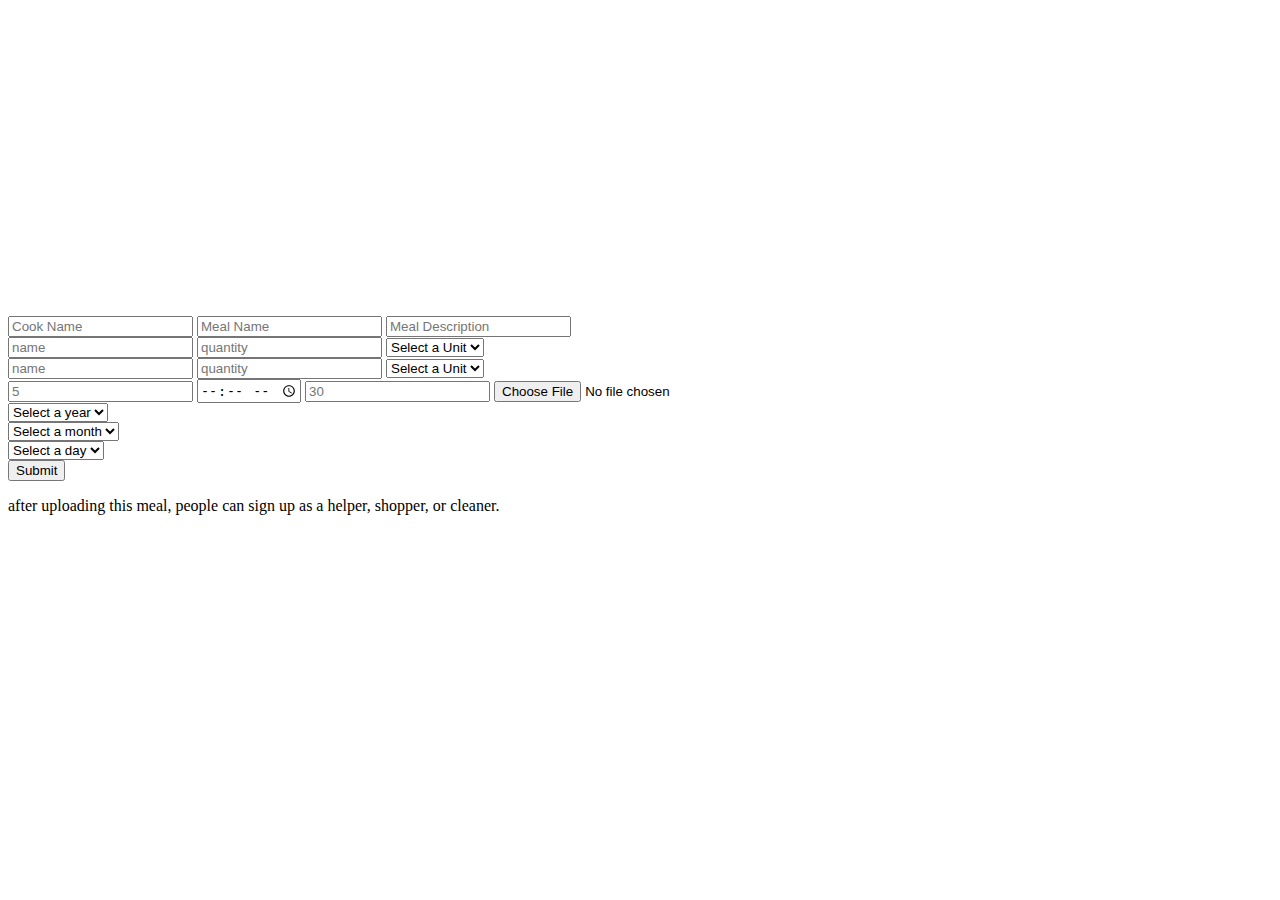
==== src/main/resources/templates/addmeal.html @ 76ae177f "fix ingredients inputs and organise meal data" ====
<!DOCTYPE html>

<html xmlns:th="http://www.thymeleaf.org">
<head>
    <title>Create an event</title>
    <object th:include="fragments/resources :: head" th:remove="tag"></object>

</head>
<body>

<header>
    <object th:include="fragments/navigation :: menu" th:remove="tag"></object>
</header>

<form th:action="@{/addmeal}" th:object="${addNewMeal}" method="post" enctype="multipart/form-data">
    <input type="text" th:field="*{cookName}" name="cookName" id="cookName" placeholder="Cook Name" required>
    <input type="text" th:field="*{mealName}" name="mealName" id="mealName" placeholder="Meal Name" required>
    <input type="text" th:field="*{mealDescription}" name="mealDescription" id="mealDescription" placeholder="Meal Description" required>

    <!-- Ingredients -->
    <!--<div th:each="ingredient,i  : ${ingredients}">-->
        <!--<input type="text" th:field="*{ingredients[__${i.index}__].name}" placeholder="Ingredient Name" required>-->
        <!--<input type="text" th:field="*{ingredients[__${i.index}__].quantity}"  placeholder="Ingredients Quantity" required>-->

        <!--<select th:field="*{ingredients[__${i.index}__].unit}" name="ingredientsUnit">-->
            <!--<option value="">Select a Unit</option>-->
            <!--<option value="Liter" th:text="Liter">2018</option>-->
            <!--<option value="Kg" th:text="Kg"></option>-->
            <!--<option value="Piece" th:text="Piece"></option>-->
        <!--</select>-->
    <!--</div>-->
    <div>

        <div>
            <input type="text" th:field="*{ingredients[0].name}" placeholder="name" />
            <input type="text" th:field="*{ingredients[0].quantity}" placeholder="quantity" />
            <select th:field="*{ingredients[0].unit}">
                <option value="">Select a Unit</option>
                <option value="Liter" th:text="Liter">2018</option>
                <option value="Kg" th:text="Kg"></option>
                <option value="Piece" th:text="Piece"></option>
            </select>
        </div>

        <div>
            <input type="text" th:field="*{ingredients[1].name}" placeholder="name" />
            <input type="text" th:field="*{ingredients[1].quantity}" placeholder="quantity" />

            <select th:field="*{ingredients[1].unit}">
                <option value="">Select a Unit</option>
                <option value="Liter" th:text="Liter">2018</option>
                <option value="Kg" th:text="Kg"></option>
                <option value="Piece" th:text="Piece"></option>
            </select>
        </div>

    </div>

    <!-- Ingredients End-->

    <input type="text" th:field="*{numberOfPeople}" name="numberOfPeople" id="numberOfPeople" placeholder="5" required>
    <input type="time" th:field="*{startCookingTime}" name="startCookingTime" id="startCookingTime" required>
    <input type="text" th:field="*{preparationTime}" name="preparationTime" id="preparationTime" placeholder="30" required>
    <input type="file" name="file" id="file" placeholder="image">
    <div>
        <select id="year" name="year">
            <option value="">Select a year</option>
            <option value="2018" th:text="2018">2018</option>
            <option value="2019" th:text="2019"></option>
            <option value="2020" th:text="2020"></option>
        </select>
    </div>
    <div>
        <select id="month" name="month">
            <option value="">Select a month</option>
            <option value="1" th:text="1"></option>
            <option value="2" th:text="2"></option>
            <option value="3" th:text="3"></option>
            <option value="3" th:text="4"></option>
            <option value="3" th:text="5"></option>
            <option value="3" th:text="6"></option>
            <option value="3" th:text="7"></option>
            <option value="3" th:text="8"></option>
            <option value="3" th:text="9"></option>
            <option value="3" th:text="10"></option>
            <option value="3" th:text="11"></option>
            <option value="3" th:text="12"></option>
        </select>
    </div>
    <div>
        <select id="day" name="day">
            <option value="">Select a day</option>
            <option value="22" th:text="01"></option>
            <option value="22" th:text="03"></option>
            <option value="22" th:text="04"></option>
            <option value="22" th:text="05"></option>
            <option value="22" th:text="06"></option>
            <option value="22" th:text="07"></option>
            <option value="22" th:text="08"></option>
            <option value="22" th:text="09"></option>
            <option value="22" th:text="10"></option>
            <option value="22" th:text="11"></option>
            <option value="22" th:text="12"></option>
            <option value="22" th:text="13"></option>
            <option value="22" th:text="14"></option>
            <option value="22" th:text="15"></option>
            <option value="22" th:text="16"></option>
            <option value="22" th:text="17"></option>
            <option value="22" th:text="18"></option>
            <option value="22" th:text="19"></option>
            <option value="22" th:text="20"></option>
            <option value="22" th:text="21"></option>
            <option value="22" th:text="22"></option>
            <option value="23" th:text="23"></option>
            <option value="24" th:text="24"></option>
            <option value="24" th:text="25"></option>
            <option value="24" th:text="26"></option>
            <option value="24" th:text="27"></option>
            <option value="24" th:text="28"></option>
            <option value="24" th:text="29"></option>
            <option value="24" th:text="30"></option>
            <option value="24" th:text="31"></option>
        </select>
    </div>
    <input type="submit">
</form>
<p>after uploading this meal, people can sign up as a helper, shopper, or cleaner.</p>
<object th:include="fragments/resources :: bottom" th:remove="tag"></object>
</body>
</html>
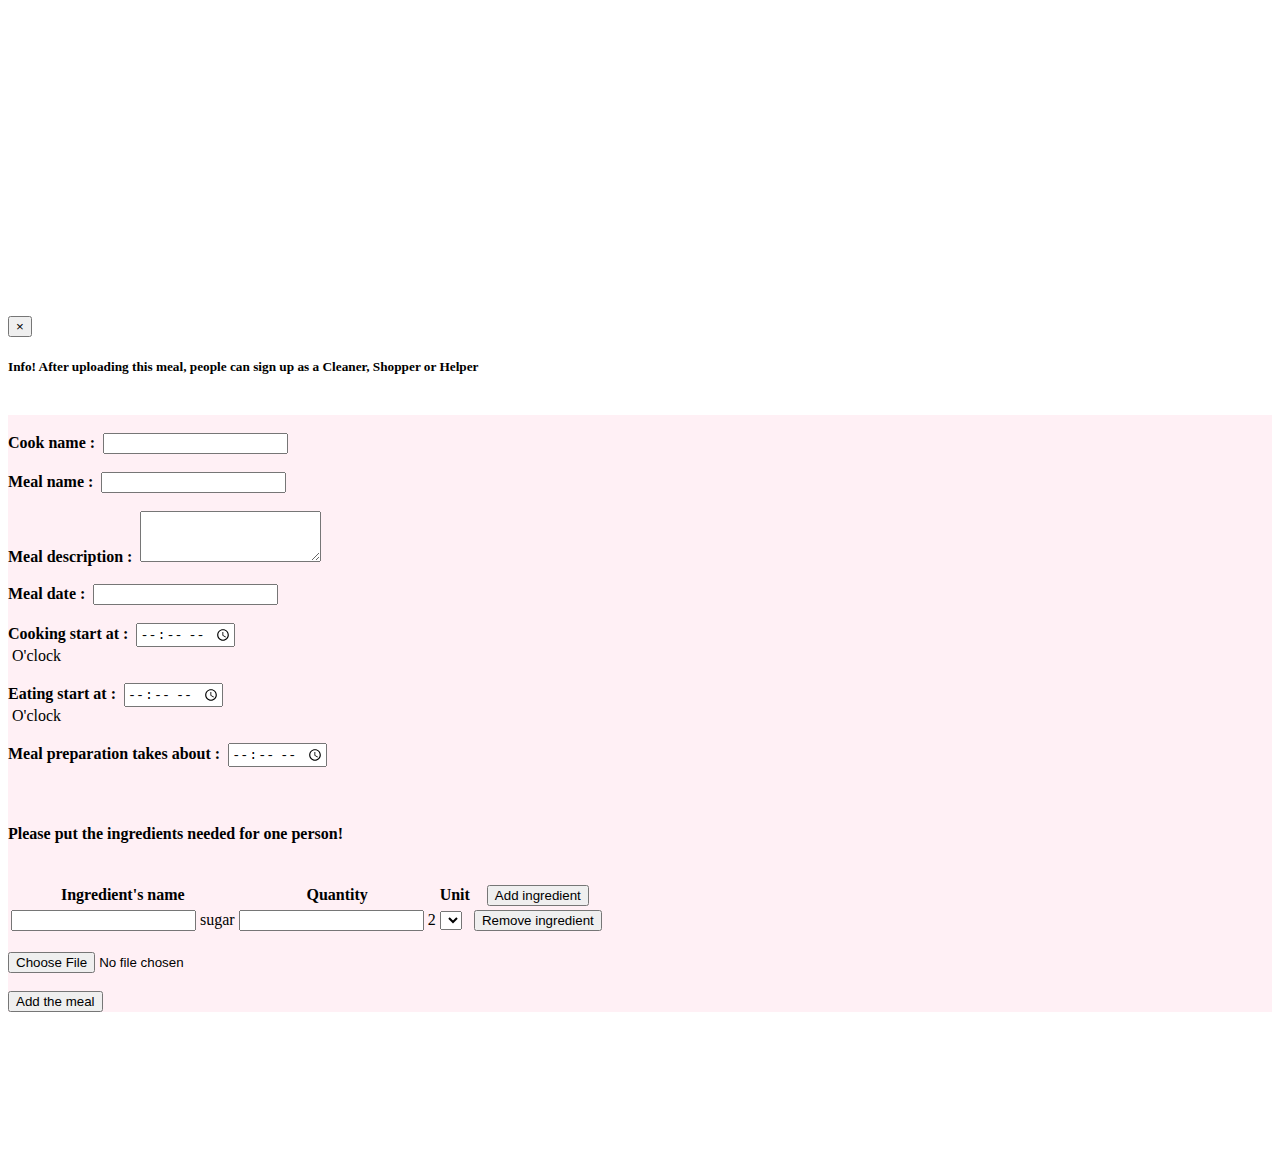
==== commit 8c4303ac: "work on add ingredients" ====
--- a/src/main/resources/templates/addmeal.html
+++ b/src/main/resources/templates/addmeal.html
@@ -12,119 +12,154 @@
     <object th:include="fragments/navigation :: menu" th:remove="tag"></object>
 </header>
 
-<form th:action="@{/addmeal}" th:object="${addNewMeal}" method="post" enctype="multipart/form-data">
-    <input type="text" th:field="*{cookName}" name="cookName" id="cookName" placeholder="Cook Name" required>
-    <input type="text" th:field="*{mealName}" name="mealName" id="mealName" placeholder="Meal Name" required>
-    <input type="text" th:field="*{mealDescription}" name="mealDescription" id="mealDescription" placeholder="Meal Description" required>
+<div class="container">
+    <div id="banner" class="alert alert-warning alert-dismissible">
+        <button type="button" class="close" data-dismiss="alert">&times;</button>
+        <h5><strong>Info!</strong> After uploading this meal, people can sign up as a Cleaner, Shopper or Helper</h5>
+    </div><br>
+</div>
 
+<div class="container-fluid">
+    <form th:action="@{/addmeal}" th:object="${meal}" method="post" enctype="multipart/form-data">
+    <div class="row">
+
+        <div class="col-sm-6" style="background-color:lavenderblush;"><br>
+            <div class="form-inline">
+                <label for="cookName" ><b> Cook name :&nbsp;</b> </label>
+                <input type="text" class="form-control" th:field="*{cookName}" id="cookName" name="cookName" required><br>
+            </div><br>
+            <div class="form-inline">
+                <label for="mealName" ><b> Meal name :&nbsp;</b> </label>
+                <input type="text" class="form-control" th:field="*{mealName}" id="mealName" name="mealName" required><br>
+            </div><br>
+            <div class="form-inline">
+                <label for="mealDescription" ><b> Meal description :&nbsp;</b> </label>
+                <textarea class="form-control" th:field="*{mealDescription}" rows="3" id="mealDescription" name="mealDescription" required></textarea><br>
+            </div><br>
+            <div class="form-inline">
+                <label ><b> Meal date :&nbsp;</b> </label>
+                <input type="text" class="form-control" id="datepicker" th:field="*{mealDate}"
+                       th:value="${#dates.format(meal.mealDate, 'yyyy-MM-dd')}"required>
+            </div><br>
+            <div class="form-inline">
+                <label for="startCookingTime" ><b> Cooking start at :&nbsp;</b> </label>
+                <input type="time" class="form-control" th:field="*{startCookingTime}" id="startCookingTime" name="startCookingTime" required><br>
+                &nbsp;O'clock </div><br>
+            <div class="form-inline">
+                <label for="startEatingTime" ><b> Eating start at :&nbsp; </b></label>
+                <input type="time" class="form-control" th:field="*{startEatingTime}" id="startEatingTime" name="startEatingTime" required><br>
+                &nbsp;O'clock</div><br>
+            <div class="form-inline">
+                <label for="preparationTime" ><b> Meal preparation takes about :&nbsp;</b> </label>
+                <input type="time" class="form-control" th:field="*{preparationTime}" id="preparationTime" name="preparationTime" required><br>
+            </div><br>
+
+        </div>
     <!-- Ingredients -->
-    <!--<div th:each="ingredient,i  : ${ingredients}">-->
-        <!--<input type="text" th:field="*{ingredients[__${i.index}__].name}" placeholder="Ingredient Name" required>-->
-        <!--<input type="text" th:field="*{ingredients[__${i.index}__].quantity}"  placeholder="Ingredients Quantity" required>-->
 
-        <!--<select th:field="*{ingredients[__${i.index}__].unit}" name="ingredientsUnit">-->
-            <!--<option value="">Select a Unit</option>-->
-            <!--<option value="Liter" th:text="Liter">2018</option>-->
-            <!--<option value="Kg" th:text="Kg"></option>-->
-            <!--<option value="Piece" th:text="Piece"></option>-->
-        <!--</select>-->
-    <!--</div>-->
-    <div>
+        <div class="col-sm-6" style="background-color:lavenderblush;"><br>
+                <h4>Please put the ingredients needed for one person! </h4><br>
 
-        <div>
-            <input type="text" th:field="*{ingredients[0].name}" placeholder="name" />
-            <input type="text" th:field="*{ingredients[0].quantity}" placeholder="quantity" />
-            <select th:field="*{ingredients[0].unit}">
-                <option value="">Select a Unit</option>
-                <option value="Liter" th:text="Liter">2018</option>
-                <option value="Kg" th:text="Kg"></option>
-                <option value="Piece" th:text="Piece"></option>
-            </select>
+            <table id="ingredientTable" class="table">
+                <thead>
+                <tr>
+                    <th >Ingredient's name</th>
+                    <th >Quantity</th>
+                    <th >Unit</th>
+                    <th> <button  class="btn btn-info btn-sm" type="submit" id="insert_row" name="removeIngredient">Add ingredient</button></th>
+                </tr>
+                </thead>
+                <tbody>
+                <tr th:each="ingredient, rowStat : *{ingredients}">
+                    <td><input type="text" th:field="*{ingredients[__${rowStat.index}__].name}" > sugar</td>
+                    <td><input type="text" th:field="*{ingredients[__${rowStat.index}__].quantity}" > 2</td>
+                    <td>
+                        <select class="form-control" th:field="*{ingredients[__${rowStat.index}__].unit}" id="exampleSelect1">
+                            <option th:each="unite : ${unitList}"
+                                    th:value="${unite}"
+                                    th:text="${unite}">
+                            </option>Kg
+                        </select>
+                    </td>
+                    <td>
+                        <button  class="btn btn-info btn-sm" type="submit" th:value="${rowStat.index}"  name="removeIngredient">Remove ingredient</button>
+                    </td>
+                </tr>
+                </tbody>
+            </table>
+
+           
+           <!--
+
+                <div class="form-inline">
+                    <label for="ingredient" ><b> Ingredients :&nbsp;</b> </label>
+                    <input type="text" class="form-control" th:field="*{ingredient.name}" id="ingredient" name="ingredient" required><br>
+                </div><br>
+                <div class="form-inline">
+                    <label for="quantity" ><b> Quantity :&nbsp;</b> </label>
+                    <input type="number" class="form-control" th:field="*{ingredient.quantity}" id="quantity" name="quantity" required>
+
+                    <label for="exampleSelect1"><b>&nbsp; Unit&nbsp;</b> </label>
+                    <select class="form-control" th:field="*{ingredient.unit}" id="exampleSelect1">
+                        <option th:each="unit : ${unitList}"
+                                th:value="${unit}"
+                                th:text="${unit}">Choose a unit
+                        </option>
+                    </select>
+                </div><br>
+
+        <!-- Ingredients End-->
+
+
+
+            <br><input class="btn btn-outline-danger" type="file" name="file" id="file"  placeholder="image"><br><br>
+
+            <button class="btn btn-warning">Add the meal</button>
         </div>
-
-        <div>
-            <input type="text" th:field="*{ingredients[1].name}" placeholder="name" />
-            <input type="text" th:field="*{ingredients[1].quantity}" placeholder="quantity" />
-
-            <select th:field="*{ingredients[1].unit}">
-                <option value="">Select a Unit</option>
-                <option value="Liter" th:text="Liter">2018</option>
-                <option value="Kg" th:text="Kg"></option>
-                <option value="Piece" th:text="Piece"></option>
-            </select>
-        </div>
-
     </div>
 
-    <!-- Ingredients End-->
+</form>
+    </div>
 
-    <input type="text" th:field="*{numberOfPeople}" name="numberOfPeople" id="numberOfPeople" placeholder="5" required>
-    <input type="time" th:field="*{startCookingTime}" name="startCookingTime" id="startCookingTime" required>
-    <input type="text" th:field="*{preparationTime}" name="preparationTime" id="preparationTime" placeholder="30" required>
-    <input type="file" name="file" id="file" placeholder="image">
-    <div>
-        <select id="year" name="year">
-            <option value="">Select a year</option>
-            <option value="2018" th:text="2018">2018</option>
-            <option value="2019" th:text="2019"></option>
-            <option value="2020" th:text="2020"></option>
-        </select>
-    </div>
-    <div>
-        <select id="month" name="month">
-            <option value="">Select a month</option>
-            <option value="1" th:text="1"></option>
-            <option value="2" th:text="2"></option>
-            <option value="3" th:text="3"></option>
-            <option value="3" th:text="4"></option>
-            <option value="3" th:text="5"></option>
-            <option value="3" th:text="6"></option>
-            <option value="3" th:text="7"></option>
-            <option value="3" th:text="8"></option>
-            <option value="3" th:text="9"></option>
-            <option value="3" th:text="10"></option>
-            <option value="3" th:text="11"></option>
-            <option value="3" th:text="12"></option>
-        </select>
-    </div>
-    <div>
-        <select id="day" name="day">
-            <option value="">Select a day</option>
-            <option value="22" th:text="01"></option>
-            <option value="22" th:text="03"></option>
-            <option value="22" th:text="04"></option>
-            <option value="22" th:text="05"></option>
-            <option value="22" th:text="06"></option>
-            <option value="22" th:text="07"></option>
-            <option value="22" th:text="08"></option>
-            <option value="22" th:text="09"></option>
-            <option value="22" th:text="10"></option>
-            <option value="22" th:text="11"></option>
-            <option value="22" th:text="12"></option>
-            <option value="22" th:text="13"></option>
-            <option value="22" th:text="14"></option>
-            <option value="22" th:text="15"></option>
-            <option value="22" th:text="16"></option>
-            <option value="22" th:text="17"></option>
-            <option value="22" th:text="18"></option>
-            <option value="22" th:text="19"></option>
-            <option value="22" th:text="20"></option>
-            <option value="22" th:text="21"></option>
-            <option value="22" th:text="22"></option>
-            <option value="23" th:text="23"></option>
-            <option value="24" th:text="24"></option>
-            <option value="24" th:text="25"></option>
-            <option value="24" th:text="26"></option>
-            <option value="24" th:text="27"></option>
-            <option value="24" th:text="28"></option>
-            <option value="24" th:text="29"></option>
-            <option value="24" th:text="30"></option>
-            <option value="24" th:text="31"></option>
-        </select>
-    </div>
-    <input type="submit">
-</form>
-<p>after uploading this meal, people can sign up as a helper, shopper, or cleaner.</p>
+
 <object th:include="fragments/resources :: bottom" th:remove="tag"></object>
+<script type="text/javascript" th:inline="javascript" >
+/*<![CDATA[*/
+    $(function(){
+
+
+
+        $('#datepicker').datepicker();
+});
+/*]]>*/
+</script>
 </body>
-</html>+</html>
+
+
+
+<!--<tbody>
+                    <tr th:each="ingredient, rowStat : *{ingredients}">
+                        <td><input type="text" th:field="*{ingredients[__${rowStat.index}__].name}" >Sugar</td>
+                        <td><input type="text" th:field="*{ingredients[__${rowStat.index}__].quantity}" >2</td>
+                        <td>
+                            <select class="form-control" th:field="*{ingredients[__${rowStat.index}__].unit}" id="exampleSelect1">
+                                <option th:each="unite : ${unitList}"
+                                    th:value="${unite}"
+                                    th:text="${unite}">Choose a unit
+                                </option>
+                            </select>
+                        </td>
+                        <td>
+                            <button  class="btn btn-info" type="button" name="removeIngredient">Remove ingredient</button>
+                        </td>
+                    </tr>
+                </tbody>-->
+
+<!--  $('#ingredientTable').on('click', 'button', function () {
+            $(this).closest('tr').remove();
+        });
+
+        $('#insert_row').click(function () {
+            $('#ingredientTable').append('<tr th:each="ingredient, rowStat : *{ingredients}"><td><input type="text" th:field="*{ingredients[__${rowStat.index}__].name}" ></td><td><input type="text" th:field="*{ingredients[__${rowStat.index}__].quantity}" ></td><td><select class="form-control" th:field="*{ingredients[__${rowStat.index}__].unit}" id="exampleSelect1"><option th:each="unit : ${unitList}" th:value="${unit}" th:text="${unit}"></option></select></td><td><button  class="btn btn-info btn-sm" type="button" name="removeIngredient">Remove ingredient</button></td></tr>');
+        });-->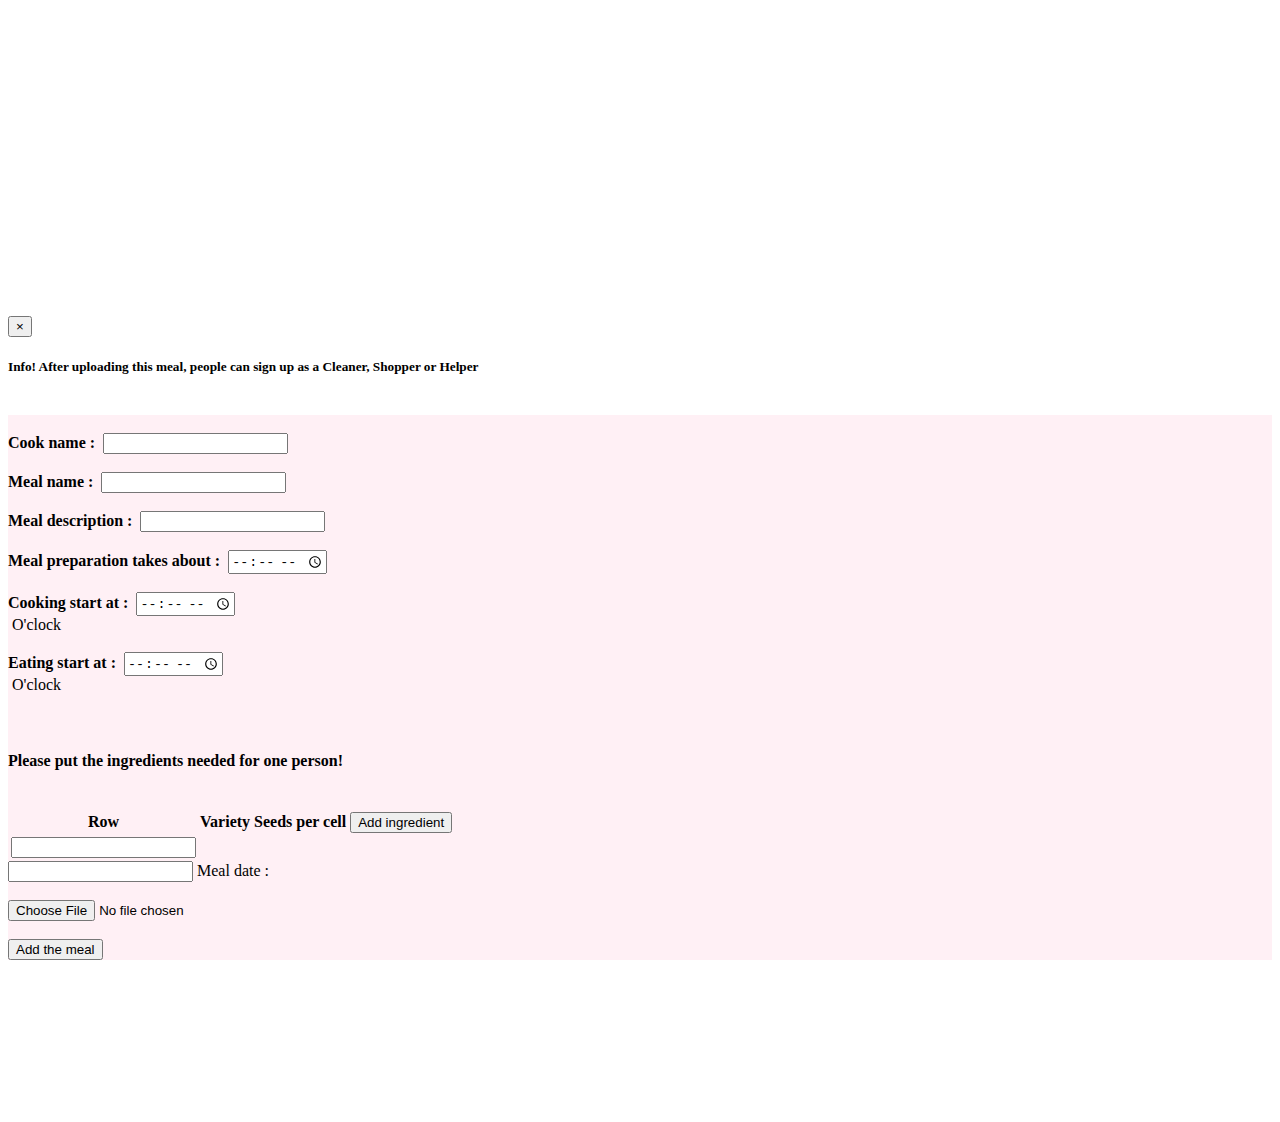
==== commit f7760268: "only valid events will appear in index page" ====
--- a/src/main/resources/templates/addmeal.html
+++ b/src/main/resources/templates/addmeal.html
@@ -34,12 +34,12 @@
             </div><br>
             <div class="form-inline">
                 <label for="mealDescription" ><b> Meal description :&nbsp;</b> </label>
-                <textarea class="form-control" th:field="*{mealDescription}" rows="3" id="mealDescription" name="mealDescription" required></textarea><br>
+                <input type="text" class="form-control" th:field="*{mealDescription}" id="mealDescription" name="mealDescription" required><br>
             </div><br>
+
             <div class="form-inline">
-                <label ><b> Meal date :&nbsp;</b> </label>
-                <input type="text" class="form-control" id="datepicker" th:field="*{mealDate}"
-                       th:value="${#dates.format(meal.mealDate, 'yyyy-MM-dd')}"required>
+                <label for="preparationTime" ><b> Meal preparation takes about :&nbsp;</b> </label>
+                <input type="time" class="form-control" th:field="*{preparationTime}" id="preparationTime" name="preparationTime" required><br>
             </div><br>
             <div class="form-inline">
                 <label for="startCookingTime" ><b> Cooking start at :&nbsp;</b> </label>
@@ -49,46 +49,51 @@
                 <label for="startEatingTime" ><b> Eating start at :&nbsp; </b></label>
                 <input type="time" class="form-control" th:field="*{startEatingTime}" id="startEatingTime" name="startEatingTime" required><br>
                 &nbsp;O'clock</div><br>
-            <div class="form-inline">
-                <label for="preparationTime" ><b> Meal preparation takes about :&nbsp;</b> </label>
-                <input type="time" class="form-control" th:field="*{preparationTime}" id="preparationTime" name="preparationTime" required><br>
-            </div><br>
-
         </div>
     <!-- Ingredients -->
 
         <div class="col-sm-6" style="background-color:lavenderblush;"><br>
                 <h4>Please put the ingredients needed for one person! </h4><br>
 
-            <table id="ingredientTable" class="table">
+            <table>
                 <thead>
                 <tr>
-                    <th >Ingredient's name</th>
-                    <th >Quantity</th>
-                    <th >Unit</th>
-                    <th> <button  class="btn btn-info btn-sm" type="submit" id="insert_row" name="removeIngredient">Add ingredient</button></th>
+                    <th >Row</th>
+                    <th >Variety</th>
+                    <th >Seeds per cell</th>
+                    <th>
+                        <button type="submit" name="addIngredient" >Add ingredient</button>
+                    </th>
                 </tr>
                 </thead>
                 <tbody>
-                <tr th:each="ingredient, rowStat : *{ingredients}">
-                    <td><input type="text" th:field="*{ingredients[__${rowStat.index}__].name}" > sugar</td>
-                    <td><input type="text" th:field="*{ingredients[__${rowStat.index}__].quantity}" > 2</td>
+               <!-- <tr th:each="ingredient,rowStat : *{ingredients}">
+                    <td th:text="${rowStat.count}">1</td>
                     <td>
-                        <select class="form-control" th:field="*{ingredients[__${rowStat.index}__].unit}" id="exampleSelect1">
-                            <option th:each="unite : ${unitList}"
-                                    th:value="${unite}"
-                                    th:text="${unite}">
-                            </option>Kg
+                        <select th:field="*{ingredients[__${rowStat.index}__].unit}">
+                            <option th:each="unit : ${unitList}"
+                                    th:value="${unit}"
+                                    th:text="${unit}">Thymus Thymi</option>
                         </select>
                     </td>
                     <td>
-                        <button  class="btn btn-info btn-sm" type="submit" th:value="${rowStat.index}"  name="removeIngredient">Remove ingredient</button>
+                        <input type="text" th:field="*{ingredients[__${rowStat.index}__].name}" />
                     </td>
-                </tr>
+                    <td>
+                        <button type="submit" name="removeIngredient"
+                                th:value="${rowStat.index}" th:text="#{meal.row.remove}">Remove ingredient</button>
+                    </td>
+                </tr>-->
+
+               <tr th:each="ingredient, rowStat : *{ingredients}">
+                   <td><input type="text" th:field="*{ingredients[__${rowStat.index}__].name}" ></td>
+               </tr>
+
                 </tbody>
             </table>
 
-           
+
+
            <!--
 
                 <div class="form-inline">
@@ -110,9 +115,12 @@
 
         <!-- Ingredients End-->
 
+            <div class="form-inline">
+                <input type="text" class="form-control" id="datepicker" th:field="*{mealDate}"
+                       th:value="${#dates.format(meal.mealDate, 'yyyy-MM-dd')}"required> Meal date :&nbsp;
+            </div><br>
 
-
-            <br><input class="btn btn-outline-danger" type="file" name="file" id="file"  placeholder="image"><br><br>
+            <input type="file" name="file" id="file"  placeholder="image"><br><br>
 
             <button class="btn btn-warning">Add the meal</button>
         </div>
@@ -126,40 +134,12 @@
 <script type="text/javascript" th:inline="javascript" >
 /*<![CDATA[*/
     $(function(){
+         $('#datepicker').datepicker();
 
-
-
-        $('#datepicker').datepicker();
 });
 /*]]>*/
 </script>
+
 </body>
-</html>
 
-
-
-<!--<tbody>
-                    <tr th:each="ingredient, rowStat : *{ingredients}">
-                        <td><input type="text" th:field="*{ingredients[__${rowStat.index}__].name}" >Sugar</td>
-                        <td><input type="text" th:field="*{ingredients[__${rowStat.index}__].quantity}" >2</td>
-                        <td>
-                            <select class="form-control" th:field="*{ingredients[__${rowStat.index}__].unit}" id="exampleSelect1">
-                                <option th:each="unite : ${unitList}"
-                                    th:value="${unite}"
-                                    th:text="${unite}">Choose a unit
-                                </option>
-                            </select>
-                        </td>
-                        <td>
-                            <button  class="btn btn-info" type="button" name="removeIngredient">Remove ingredient</button>
-                        </td>
-                    </tr>
-                </tbody>-->
-
-<!--  $('#ingredientTable').on('click', 'button', function () {
-            $(this).closest('tr').remove();
-        });
-
-        $('#insert_row').click(function () {
-            $('#ingredientTable').append('<tr th:each="ingredient, rowStat : *{ingredients}"><td><input type="text" th:field="*{ingredients[__${rowStat.index}__].name}" ></td><td><input type="text" th:field="*{ingredients[__${rowStat.index}__].quantity}" ></td><td><select class="form-control" th:field="*{ingredients[__${rowStat.index}__].unit}" id="exampleSelect1"><option th:each="unit : ${unitList}" th:value="${unit}" th:text="${unit}"></option></select></td><td><button  class="btn btn-info btn-sm" type="button" name="removeIngredient">Remove ingredient</button></td></tr>');
-        });-->+</html>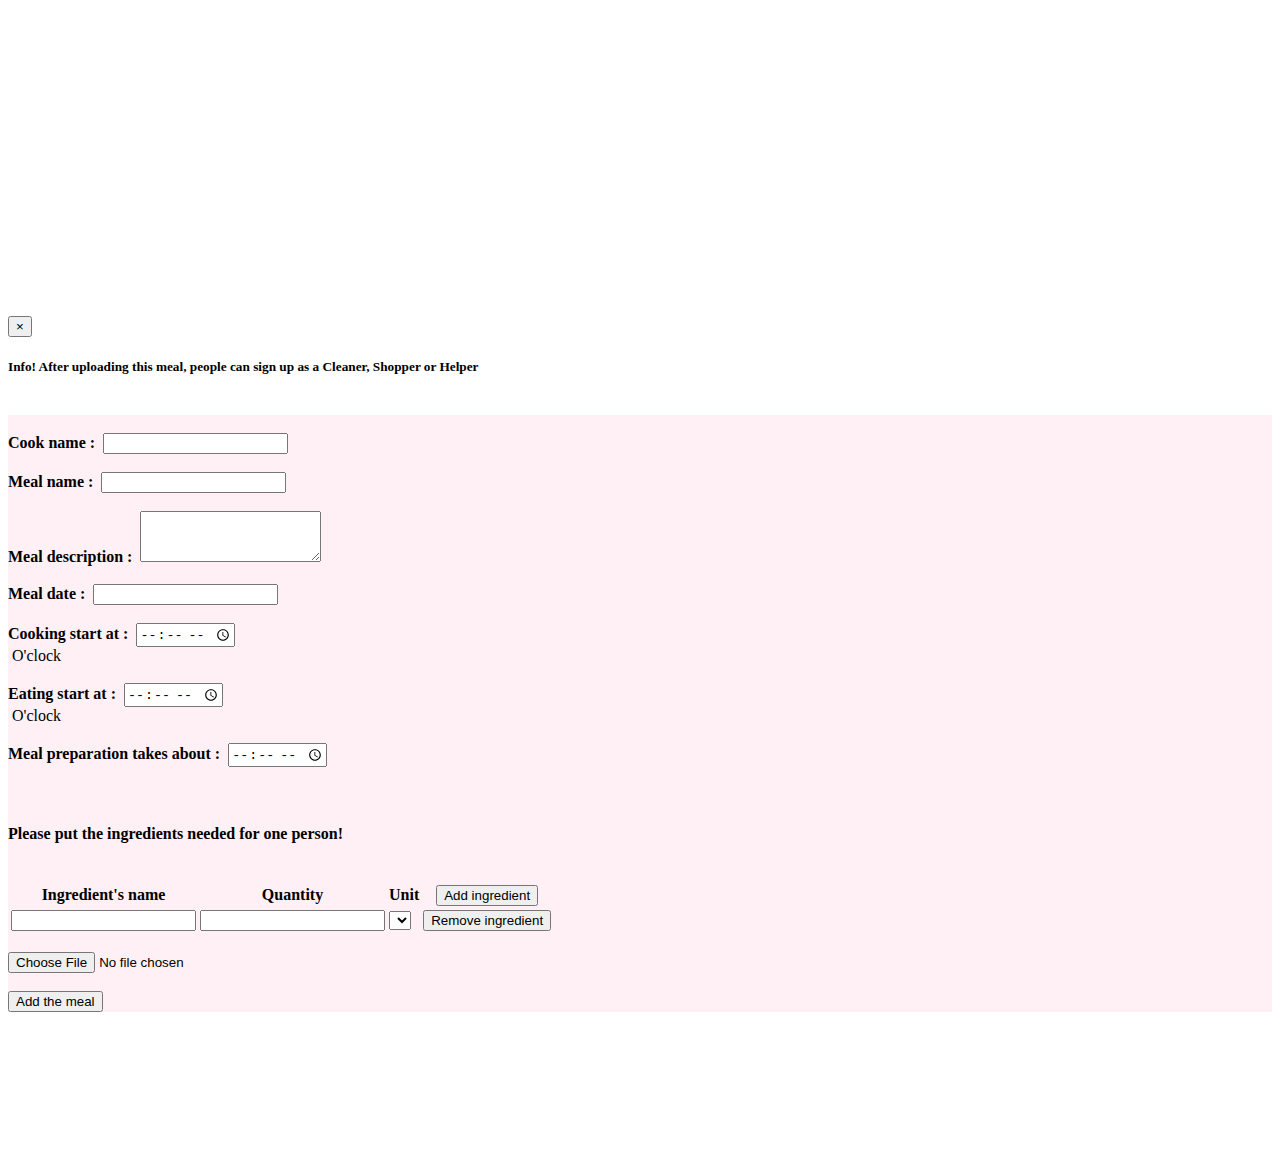
==== commit dd3712ff: "finished add meal completly" ====
--- a/src/main/resources/templates/addmeal.html
+++ b/src/main/resources/templates/addmeal.html
@@ -21,125 +21,93 @@
 
 <div class="container-fluid">
     <form th:action="@{/addmeal}" th:object="${meal}" method="post" enctype="multipart/form-data">
-    <div class="row">
+        <div class="row">
 
-        <div class="col-sm-6" style="background-color:lavenderblush;"><br>
-            <div class="form-inline">
-                <label for="cookName" ><b> Cook name :&nbsp;</b> </label>
-                <input type="text" class="form-control" th:field="*{cookName}" id="cookName" name="cookName" required><br>
-            </div><br>
-            <div class="form-inline">
-                <label for="mealName" ><b> Meal name :&nbsp;</b> </label>
-                <input type="text" class="form-control" th:field="*{mealName}" id="mealName" name="mealName" required><br>
-            </div><br>
-            <div class="form-inline">
-                <label for="mealDescription" ><b> Meal description :&nbsp;</b> </label>
-                <input type="text" class="form-control" th:field="*{mealDescription}" id="mealDescription" name="mealDescription" required><br>
-            </div><br>
+            <div class="col-sm-5" style="background-color:lavenderblush;"><br>
+                <div class="form-inline">
+                    <label for="cookName" ><b> Cook name :&nbsp;</b> </label>
+                    <input type="text" class="form-control" th:field="*{cookName}" id="cookName" name="cookName" ><br>
+                </div><br>
+                <div class="form-inline">
+                    <label for="mealName" ><b> Meal name :&nbsp;</b> </label>
+                    <input type="text" class="form-control" th:field="*{mealName}" id="mealName" name="mealName" ><br>
+                </div><br>
+                <div class="form-inline">
+                    <label for="mealDescription" ><b> Meal description :&nbsp;</b> </label>
+                    <textarea class="form-control" th:field="*{mealDescription}" rows="3" id="mealDescription" name="mealDescription" ></textarea><br>
+                </div><br>
+                <div class="form-inline">
+                    <label ><b> Meal date :&nbsp;</b> </label>
+                    <input type="text" class="form-control" id="datepicker" th:field="*{mealDate}"
+                           th:value="${#dates.format(meal.mealDate, 'yyyy-MM-dd')}">
+                </div><br>
+                <div class="form-inline">
+                    <label for="startCookingTime" ><b> Cooking start at :&nbsp;</b> </label>
+                    <input type="time" class="form-control" th:field="*{startCookingTime}" id="startCookingTime" name="startCookingTime" ><br>
+                    &nbsp;O'clock </div><br>
+                <div class="form-inline">
+                    <label for="startEatingTime" ><b> Eating start at :&nbsp; </b></label>
+                    <input type="time" class="form-control" th:field="*{startEatingTime}" id="startEatingTime" name="startEatingTime" ><br>
+                    &nbsp;O'clock</div><br>
+                <div class="form-inline">
+                    <label for="preparationTime" ><b> Meal preparation takes about :&nbsp;</b> </label>
+                    <input type="time" class="form-control" th:field="*{preparationTime}" id="preparationTime" name="preparationTime" ><br>
+                </div><br>
 
-            <div class="form-inline">
-                <label for="preparationTime" ><b> Meal preparation takes about :&nbsp;</b> </label>
-                <input type="time" class="form-control" th:field="*{preparationTime}" id="preparationTime" name="preparationTime" required><br>
-            </div><br>
-            <div class="form-inline">
-                <label for="startCookingTime" ><b> Cooking start at :&nbsp;</b> </label>
-                <input type="time" class="form-control" th:field="*{startCookingTime}" id="startCookingTime" name="startCookingTime" required><br>
-                &nbsp;O'clock </div><br>
-            <div class="form-inline">
-                <label for="startEatingTime" ><b> Eating start at :&nbsp; </b></label>
-                <input type="time" class="form-control" th:field="*{startEatingTime}" id="startEatingTime" name="startEatingTime" required><br>
-                &nbsp;O'clock</div><br>
-        </div>
-    <!-- Ingredients -->
+            </div>
+            <!-- Ingredients -->
 
-        <div class="col-sm-6" style="background-color:lavenderblush;"><br>
+            <div class="col-sm-7" style="background-color:lavenderblush;"><br>
                 <h4>Please put the ingredients needed for one person! </h4><br>
 
-            <table>
-                <thead>
-                <tr>
-                    <th >Row</th>
-                    <th >Variety</th>
-                    <th >Seeds per cell</th>
-                    <th>
-                        <button type="submit" name="addIngredient" >Add ingredient</button>
-                    </th>
-                </tr>
-                </thead>
-                <tbody>
-               <!-- <tr th:each="ingredient,rowStat : *{ingredients}">
-                    <td th:text="${rowStat.count}">1</td>
-                    <td>
-                        <select th:field="*{ingredients[__${rowStat.index}__].unit}">
-                            <option th:each="unit : ${unitList}"
-                                    th:value="${unit}"
-                                    th:text="${unit}">Thymus Thymi</option>
-                        </select>
-                    </td>
-                    <td>
-                        <input type="text" th:field="*{ingredients[__${rowStat.index}__].name}" />
-                    </td>
-                    <td>
-                        <button type="submit" name="removeIngredient"
-                                th:value="${rowStat.index}" th:text="#{meal.row.remove}">Remove ingredient</button>
-                    </td>
-                </tr>-->
+                <table id="ingredientTable" class="table">
+                    <thead>
+                    <tr>
+                        <th >Ingredient's name</th>
+                        <th >Quantity</th>
+                        <th >Unit</th>
+                        <th> <button  class="btn btn-info btn-sm" type="submit"  name="addIngredient">Add ingredient</button></th>
+                    </tr>
+                    </thead>
+                    <tbody>
+                    <tr th:each="ingredient, rowStat : *{ingredients}">
+                        <td><input type="text" th:field="*{ingredients[__${rowStat.index}__].name}" ></td>
+                        <td><input type="text" th:field="*{ingredients[__${rowStat.index}__].quantity}" ></td>
+                        <td>
+                            <select class="form-control" th:field="*{ingredients[__${rowStat.index}__].unit}" id="exampleSelect1">
+                                <option th:each="unit : ${unitList}"
+                                        th:value="${unit}"
+                                        th:text="${unit}">
+                                </option>Kg
+                            </select>
+                        </td>
+                        <td>
+                            <button  class="btn btn-info btn-sm" type="submit" th:value="${rowStat.index}"  name="removeIngredient">Remove ingredient</button>
+                        </td>
+                    </tr>
+                    </tbody>
+                </table>
 
-               <tr th:each="ingredient, rowStat : *{ingredients}">
-                   <td><input type="text" th:field="*{ingredients[__${rowStat.index}__].name}" ></td>
-               </tr>
+             <!-- Ingredients End-->
 
-                </tbody>
-            </table>
+                <br><input class="btn btn-outline-danger" type="file" name="file" id="file"  placeholder="image"><br><br>
+
+                <button class="btn btn-warning">Add the meal</button>
+            </div>
+        </div>
+
+    </form>
+</div>
+
+
+<object th:include="fragments/resources :: bottom" th:remove="tag"></object>
+<script type="text/javascript">
+    $.noConflict();
+    jQuery(document).ready(function ($) {
+        $('#datepicker').datepicker();
+    });
+</script></body>
+</html>
 
 
 
-           <!--
-
-                <div class="form-inline">
-                    <label for="ingredient" ><b> Ingredients :&nbsp;</b> </label>
-                    <input type="text" class="form-control" th:field="*{ingredient.name}" id="ingredient" name="ingredient" required><br>
-                </div><br>
-                <div class="form-inline">
-                    <label for="quantity" ><b> Quantity :&nbsp;</b> </label>
-                    <input type="number" class="form-control" th:field="*{ingredient.quantity}" id="quantity" name="quantity" required>
-
-                    <label for="exampleSelect1"><b>&nbsp; Unit&nbsp;</b> </label>
-                    <select class="form-control" th:field="*{ingredient.unit}" id="exampleSelect1">
-                        <option th:each="unit : ${unitList}"
-                                th:value="${unit}"
-                                th:text="${unit}">Choose a unit
-                        </option>
-                    </select>
-                </div><br>
-
-        <!-- Ingredients End-->
-
-            <div class="form-inline">
-                <input type="text" class="form-control" id="datepicker" th:field="*{mealDate}"
-                       th:value="${#dates.format(meal.mealDate, 'yyyy-MM-dd')}"required> Meal date :&nbsp;
-            </div><br>
-
-            <input type="file" name="file" id="file"  placeholder="image"><br><br>
-
-            <button class="btn btn-warning">Add the meal</button>
-        </div>
-    </div>
-
-</form>
-    </div>
-
-
-<object th:include="fragments/resources :: bottom" th:remove="tag"></object>
-<script type="text/javascript" th:inline="javascript" >
-/*<![CDATA[*/
-    $(function(){
-         $('#datepicker').datepicker();
-
-});
-/*]]>*/
-</script>
-
-</body>
-
-</html>